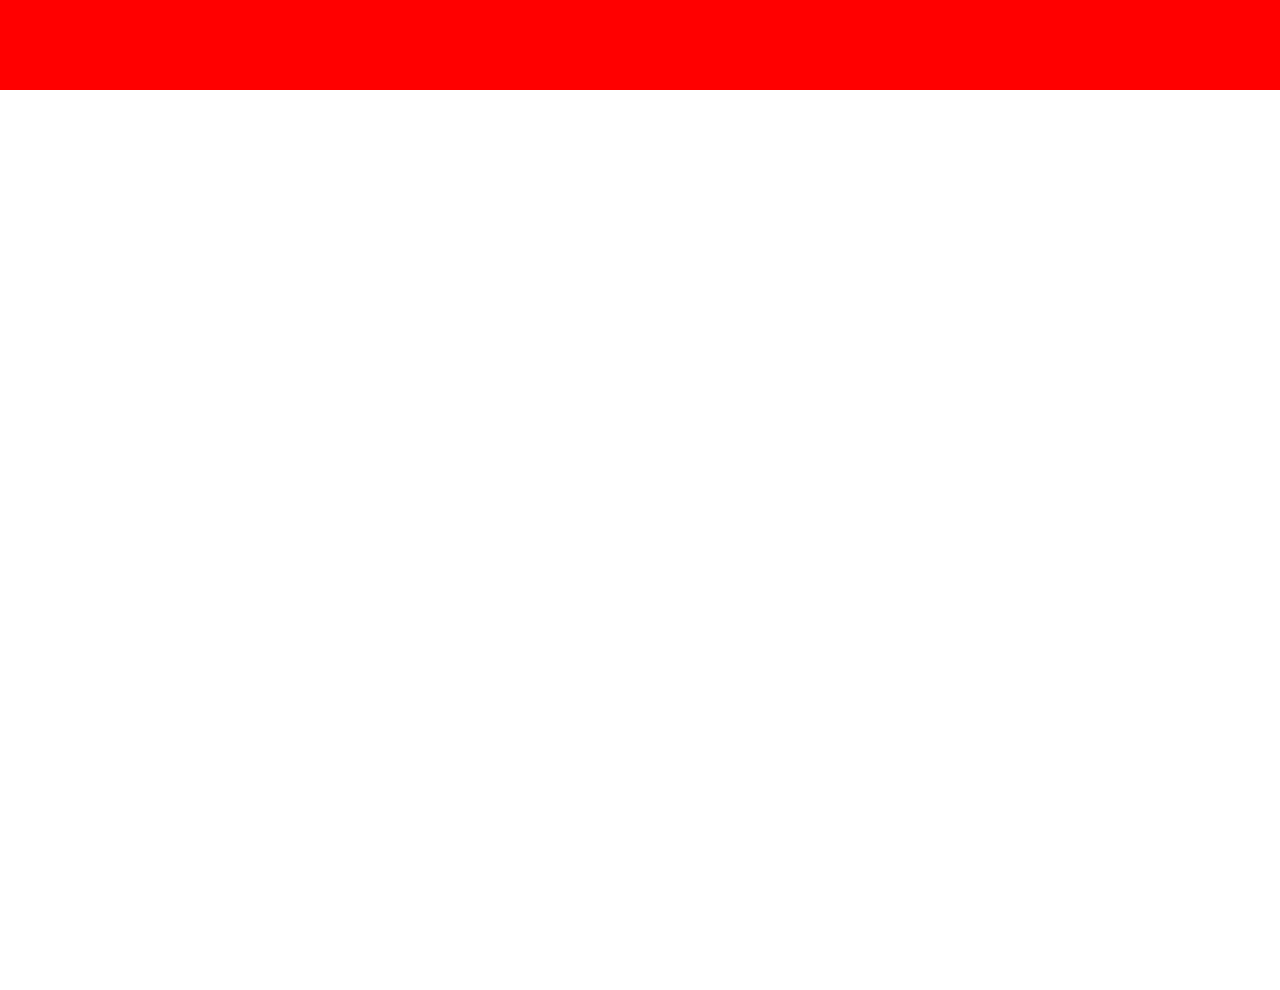
==== index.html @ 6cb0a31a "UGS" ====
<!DOCTYPE html>
<html>

<head>
    <meta charset="utf-8">
    <meta name="viewport" content="initial-scale=1, maximum-scale=1, user-scalable=no">
    <title>UGSmap</title>
    <!--Style Libraries-->
    <link rel="stylesheet" href="https://js.arcgis.com/4.3/esri/css/main.css">
    <link href="style.css" rel="stylesheet" />
    <!--JS Libraries-->

    <script src="https://js.arcgis.com/4.3/"></script>
    <script type="text/javascript" src="core.js"></script>
</head>

<body>
    <div id="topbar"></div>
    <div id="viewDiv"></div>
</body>

</html>
---- style.css ----
html, body, #viewDiv {
    padding: 0;
    margin: 0;
    height: 100%;
    width: 100%;
  }

  #topbar {
  	padding: 0;
  	margin: 0;
  	height: 10%;
  	width: 100%;

  	background-color: red;
  }
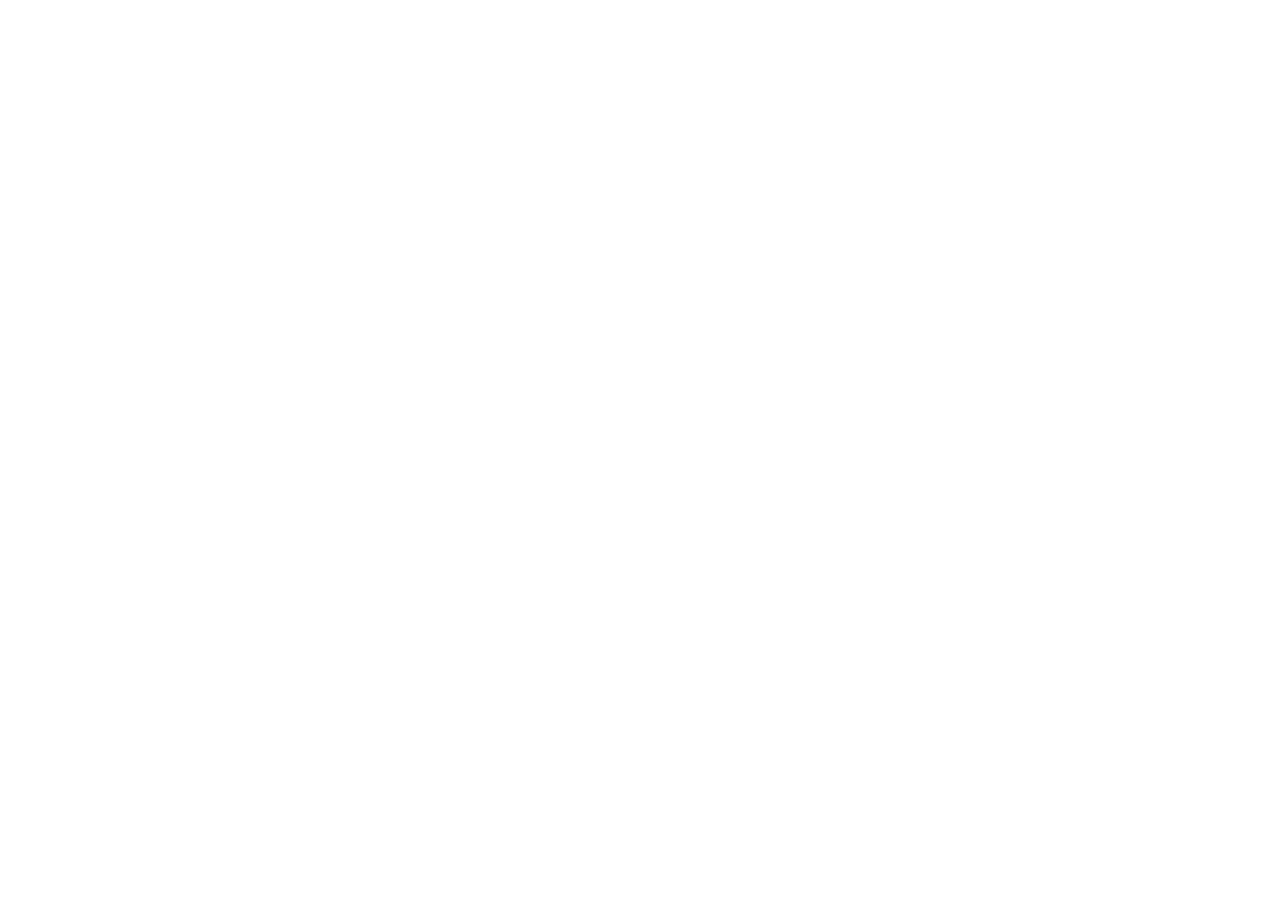
==== commit ae6bcc75: "removed red bar" ====
--- a/index.html
+++ b/index.html
@@ -15,7 +15,6 @@
 </head>
 
 <body>
-    <div id="topbar"></div>
     <div id="viewDiv"></div>
 </body>
 
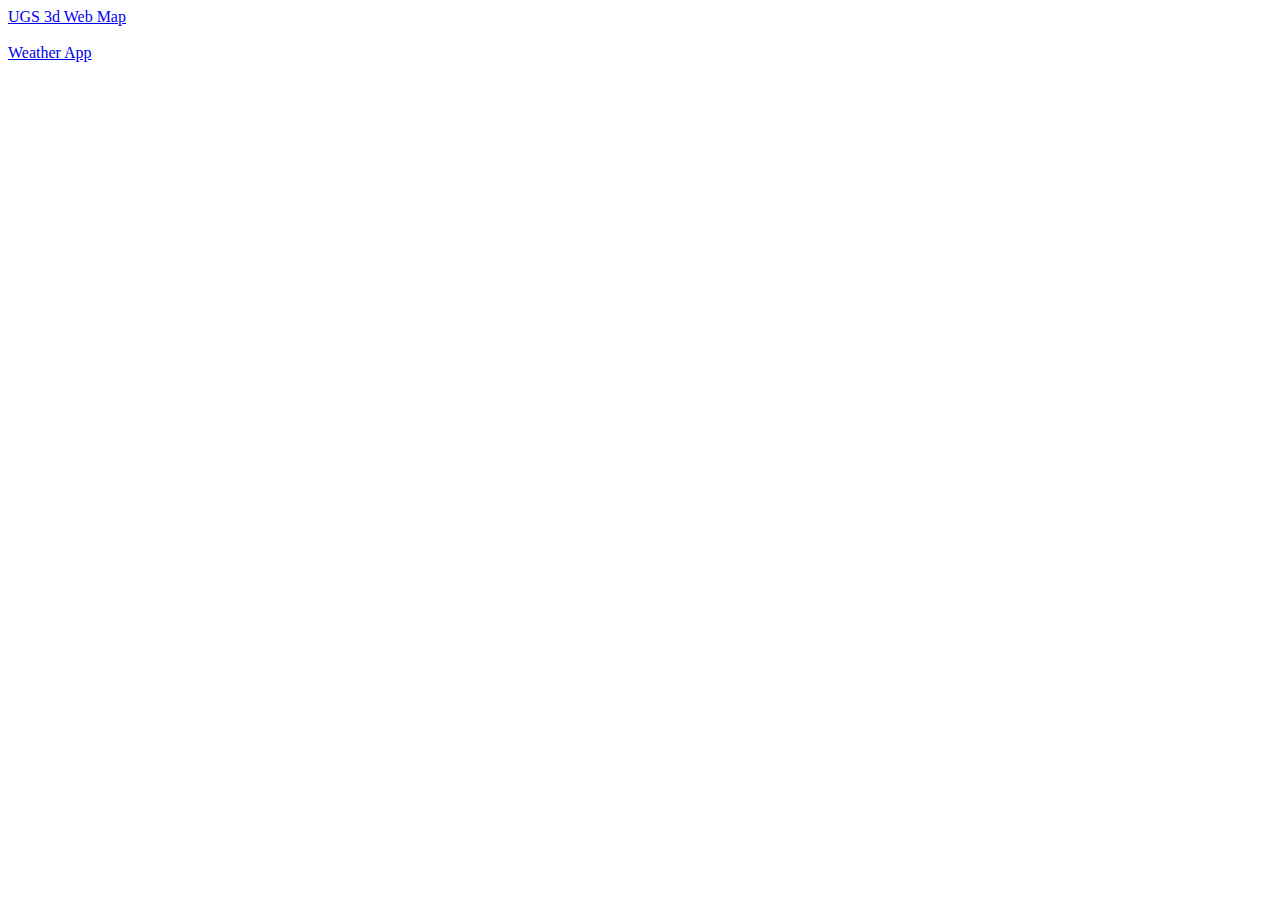
==== commit f39aafd6: "v1.2" ====
--- a/index.html
+++ b/index.html
@@ -4,18 +4,19 @@
 <head>
     <meta charset="utf-8">
     <meta name="viewport" content="initial-scale=1, maximum-scale=1, user-scalable=no">
-    <title>UGSmap</title>
-    <!--Style Libraries-->
-    <link rel="stylesheet" href="https://js.arcgis.com/4.3/esri/css/main.css">
-    <link href="style.css" rel="stylesheet" />
-    <!--JS Libraries-->
+    <title>Select the App</title>
 
-    <script src="https://js.arcgis.com/4.3/"></script>
-    <script type="text/javascript" src="core.js"></script>
 </head>
 
 <body>
-    <div id="viewDiv"></div>
+    <div id="home">
+        <a href="map.html">UGS 3d Web Map</a>
+        <br>
+        <br>
+        <a href="weather.html">Weather App</a>
+
+        
+    </div>
 </body>
 
 </html>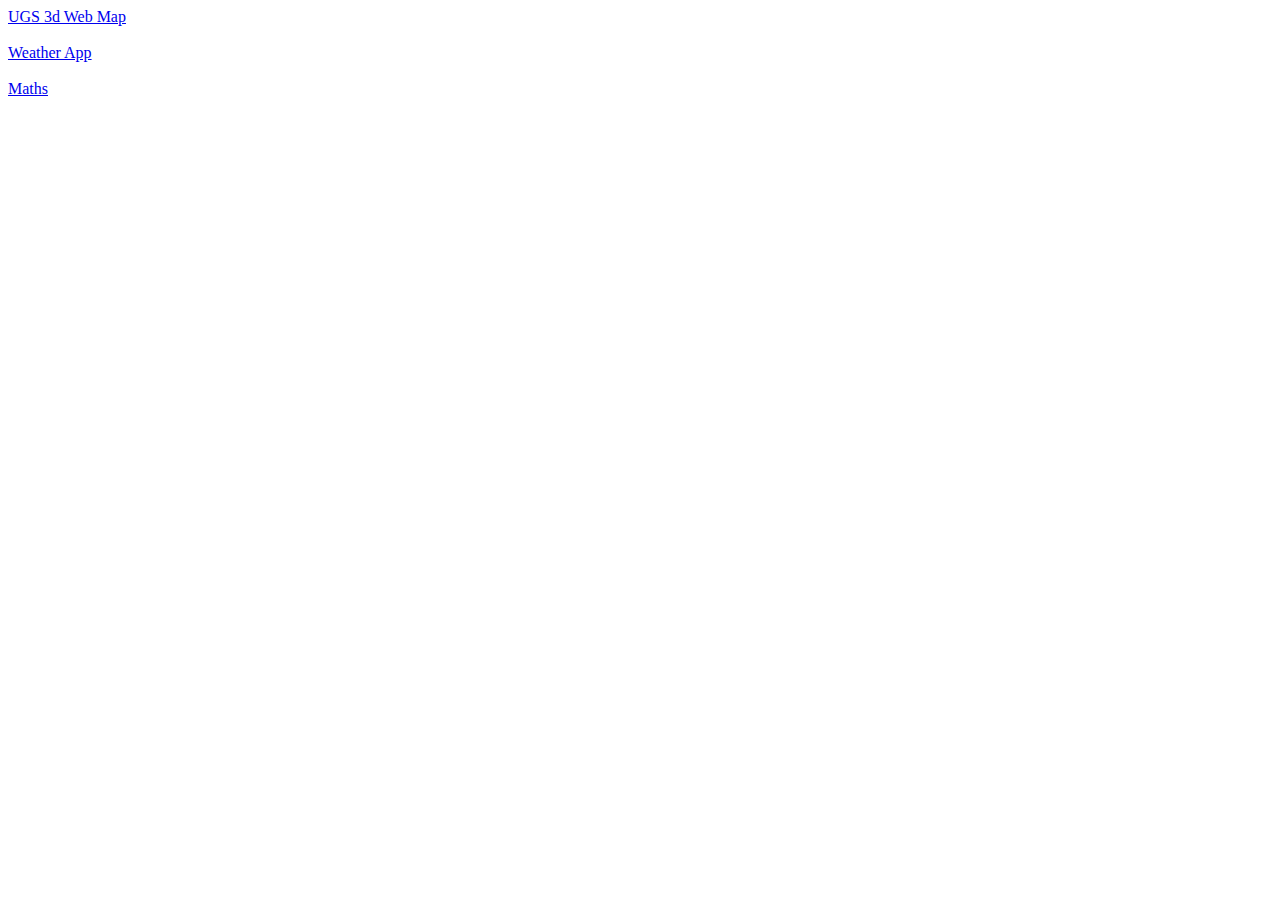
==== commit 667a4388: "Adding maths app" ====
--- a/index.html
+++ b/index.html
@@ -14,8 +14,9 @@
         <br>
         <br>
         <a href="weather.html">Weather App</a>
-
-        
+        <br>
+        <br>
+        <a href="maths.html">Maths</a>        
     </div>
 </body>
 
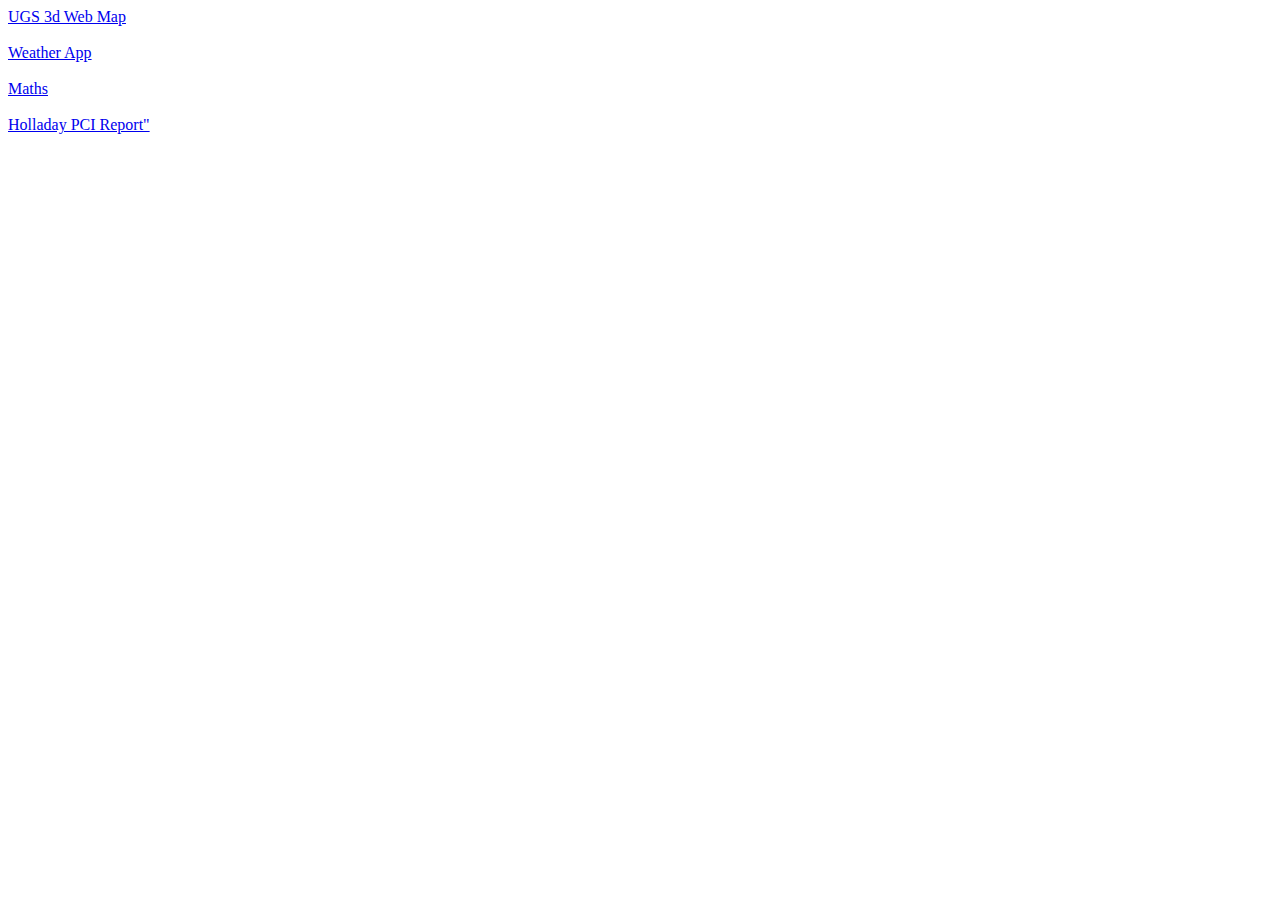
==== commit 277dcaa7: "Testing url params" ====
--- a/index.html
+++ b/index.html
@@ -16,8 +16,12 @@
         <a href="weather.html">Weather App</a>
         <br>
         <br>
-        <a href="maths.html">Maths</a>        
+        <a href="maths.html">Maths</a>   
+        <br>
+        <br>
+        <a href="pcireport.html">Holladay PCI Report"</a>
     </div>
 </body>
 
+
 </html>